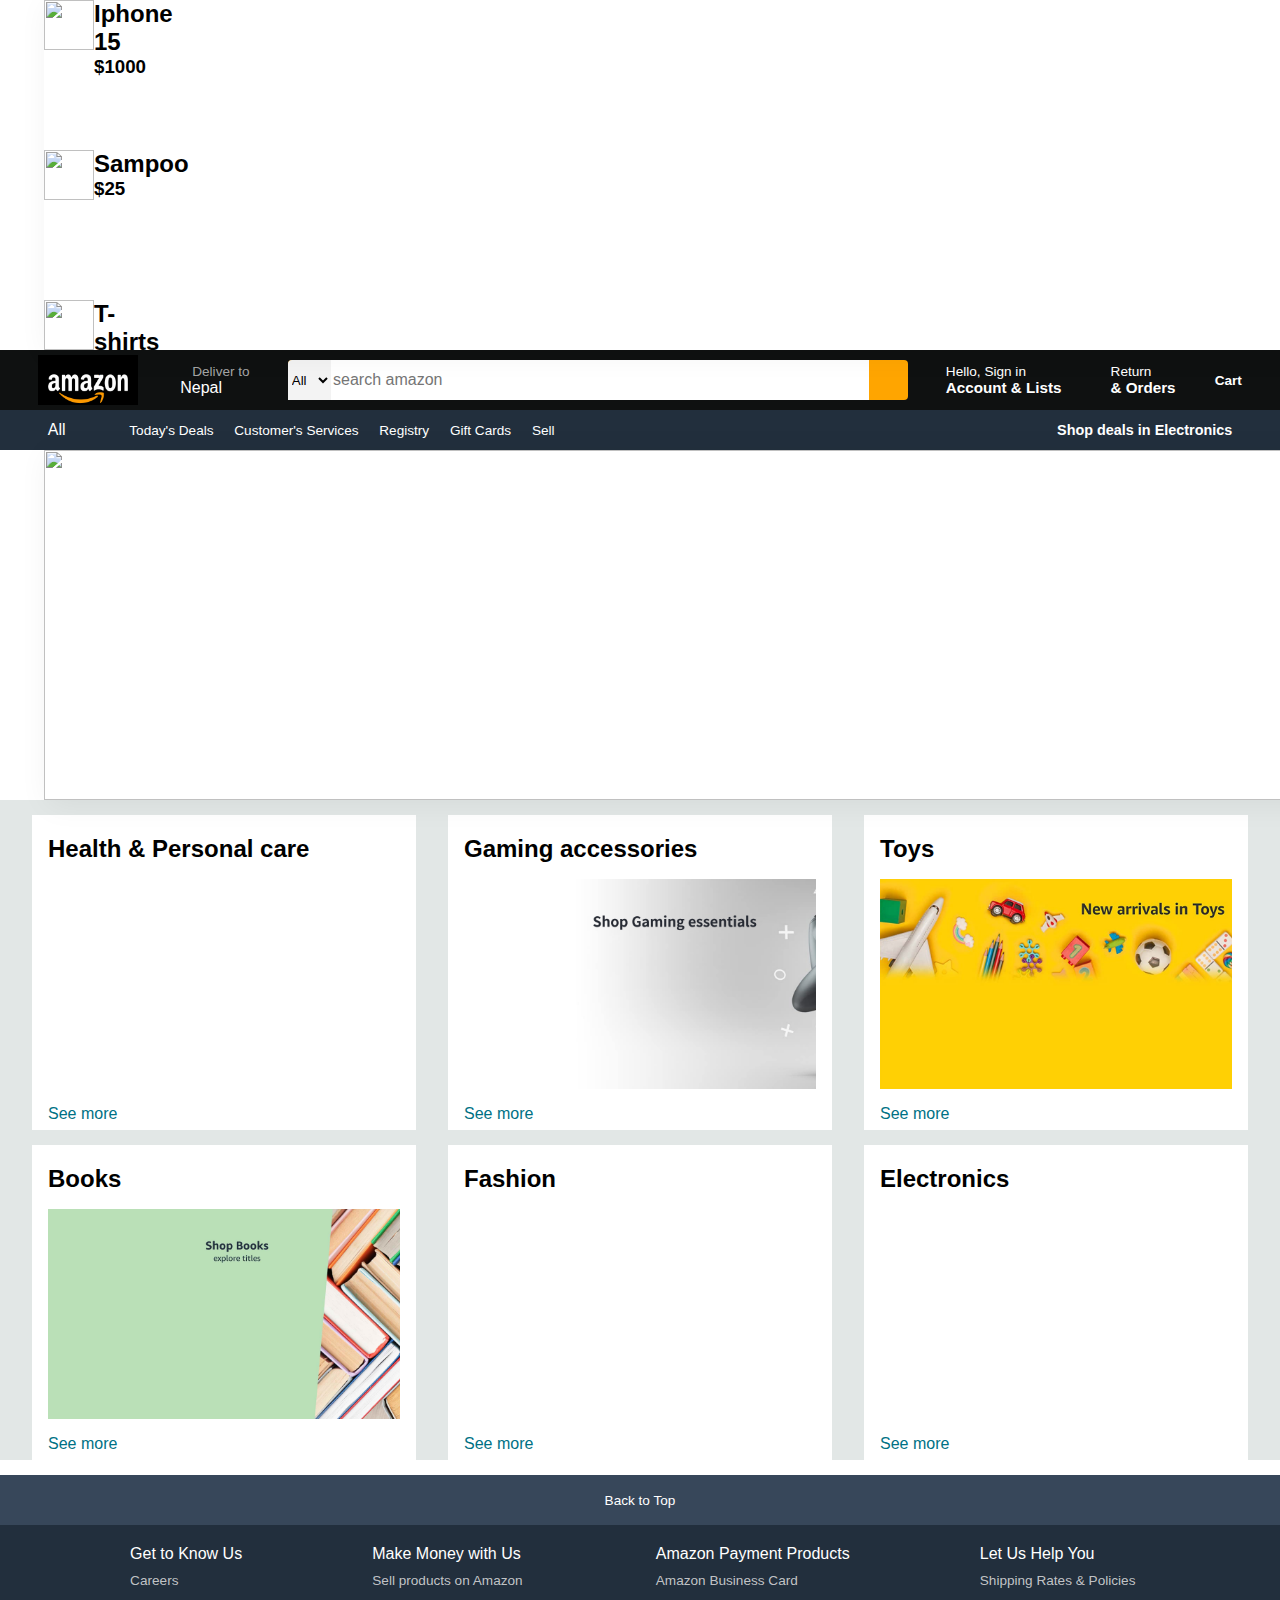
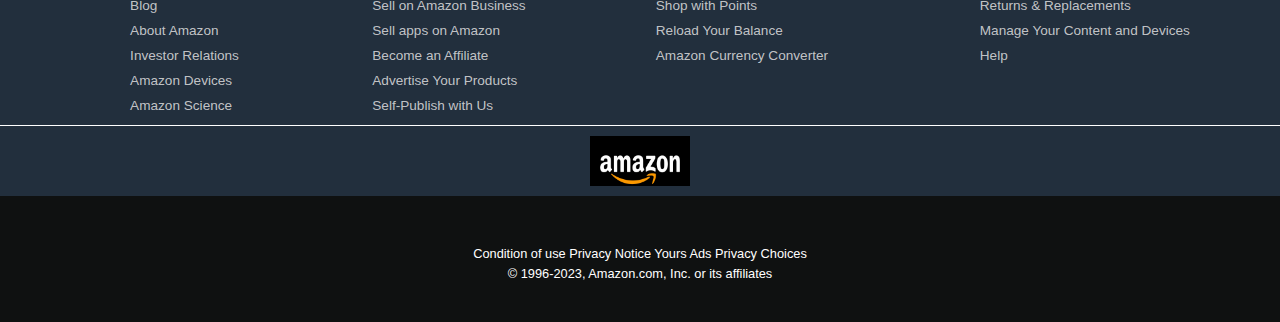
==== project2.html @ b980c2e7 "updated" ====
<html>
<head>
	<title> TRY</title>
	<link rel="stylesheet" href="https://cdnjs.cloudflare.com/ajax/libs/font-awesome/6.4.2/css/all.min.css" integrity="sha512-z3gLpd7yknf1YoNbCzqRKc4qyor8gaKU1qmn+CShxbuBusANI9QpRohGBreCFkKxLhei6S9CQXFEbbKuqLg0DA==" crossorigin="anonymous" referrerpolicy="no-referrer" />
	<link rel="stylesheet" href="style2.css">
</head>
<body>
	<div class="container">
<div class="product-list" id="product-list">

	<div class="product">
		<img src="D:\Project 69\box6.jpg">
		<div class="p-details">
			<h2>Iphone 15</h2>
			<h3>$1000</h3>
		</div>
	</div>

	<div class="product">
		<img src="D:\Project 69\box1.jpg">
		<div class="p-details">
			<h2>Sampoo</h2>
			<h3>$25</h3>
		</div>
	</div>

	<div class="product">
		<img src="D:\Project 69\box5.jpg">
		<div class="p-details">
			<h2>T-shirts</h2>
			<h3>$30</h3>
		</div>
	</div>
	<div class="product">
		<img src="D:\Project 69\box6.jpg">
		<div class="p-details">
			<h2>Iphone 15</h2>
			<h3>$1000</h3>
		</div>
	</div>
</div>
</div>
	<div class="sidebar">
		<div class="hdn-head">
			<h2>Hello, Sign in</h2>
		</div>
		<div class="hdn-content">
			<h3>Shop By Department</h3>
			<ul>
				<div>
					<li>Electronics</li><i class="fa-solid fa-angle-right"></i>
				</div>
				<div>
					<li>Gaming accessories</li><i class="fa-solid fa-angle-right"></i>
				</div>
				<div>
					<li>Toys</li><i class="fa-solid fa-angle-right"></i>
				</div>
				<div>
					<li>Books</li><i class="fa-solid fa-angle-right"></i>
				</div>
				<div>
					<li>Fashion</li><i class="fa-solid fa-angle-right"></i>
				</div>
				<div>
					<li>Health & Personal care</li><i class="fa-solid fa-angle-right"></i>
				</div>
			</ul>
			<div class="line"></div>
		</div>
		<div class="hdn-content">
			<h3>Program & Features</h3>
			<ul>
				<div>
					<li>Gift Card</li><i class="fa-solid fa-angle-right"></i>
				</div>
				<div>
					<li>Shop By Interest</li><i class="fa-solid fa-angle-right"></i>
				</div>
				<div>
					<li>International Shopping</li><i class="fa-solid fa-angle-right"></i>
				</div>
			</ul>
			<div class="line"></div>
		</div>
		<div class="hdn-content">
			<h3>Help & Setting</h3>
			<ul>
				<div>
					<li>Your Account</li><i class="fa-solid fa-angle-right"></i>
				</div>
				<div>
					<li>Gaming accessories</li><i class="fa-solid fa-angle-right"></i>
				</div>
				<div>
					<li>Toys</li><i class="fa-solid fa-angle-right"></i>
				</div>
				<div>
					<li>Customer Services</li><i class="fa-solid fa-angle-right"></i>
				</div>
				<div>
					<li>Sign in</li><i class="fa-solid fa-angle-right"></i>
				</div>
			</ul>
		</div>
	</div>
	<i class="fa-solid fa-xmark"></i>
	<div class="triangle"></div>
	<div class="hdn-sign">
		<div class="hdn-table">	
			<div>
				<h3>Yours Lists</h3>
				<ul>	
					<li>Create a lists</li>
					<li>Find a List or Registry</li>
				</ul>
			</div>
			<div class="hdn-line"></div>
				<div>
					<h3>Your account</h3>
					<ul>
						<li>Account</li>
						<li>Orders</li>
						<li>Recommendations</li>
						<li>Browsing History</li>
						<li>Watchlist</li>
						<li>Video Purchases & Rentals</li>
						<li>Kindle Unlimited</li>
						<li>Content & Devices</li>
						<li>Subscribe & Save Items</li>
						<li>Memberships & Subscriptions</li>
						<li>Music Library</li>

					</ul>
				</div>
		</div>
	</div>
	<div class="black"></div>
	<header>
		<div class="navbar">
			<div class="nav-logo border">
				<div class="logo">
				</div>
			</div>


			<div class="nav-address border">
				<p class="add-first">Deliver to</p>
				<div class="add-icon">
					<i class="fa-solid fa-location-dot"></i>
					<p class="add-second">Nepal</p>
				</div>
			</div>


			<div class="nav-search">
				<select class="search-select">
					<option>All</option>
				</select>
				<input placeholder="search amazon" class="search-input">
				<div class="search-icon">
				<i class="fa-solid fa-magnifying-glass"></i>
				</div>
			</div>


			<div class="nav-signin border">
				<p><span>Hello, Sign in</span></p>
				<div class="account">
					<p class="nav-second">Account & Lists</p><i class="fas fa-caret-down"></i>
				</div>
			</div>


			<div class="nav-return border">
				<p><span>Return</span></p>
					<p class="nav-second">& Orders</p>
			</div>


			<div class="nav-cart border">
				<i class="fa-solid fa-cart-shopping"></i>
				Cart
			</div>
		</div>




		<div class="pannel">
			<div class="pannel-all border">
				<div>
					<i class="fa-solid fa-bars"></i>
					All
				</div>
			</div>
			<div class="pannel-ops">
				<p class="border">Today's Deals</p>
				<p class="border">Customer's Services</p>
				<p class="border">Registry</p>
				<p class="border">Gift Cards</p>
				<p class="border">Sell</p>
			</div>
			<div class="pannel-deals border">
				Shop deals in Electronics
			</div>
		</div>
	</header>





	<section class="sec-1">
		<div class="container">
			<div class="slider">
				<div class="image-box">
					<div class="slide">
						<img src="D:\Project 69/hero section1.jpg">
					</div>
					<div class="slide">
						<img src="D:\Project 69/hero section2.jpg">
					</div>
					<div class="slide">
						<img src="D:\Project 69/hero section3.jpg">
					</div>
					<div class="slide">
						<img src="D:\Project 69/box1.jpg">
					</div>
				</div>
			</div>
		</div>
		
	</section>
	


	<div class="shop-section">
		<div class="box1 box">
			<div class="box-content">
				<h2>Health & Personal care</h2>
				<div class="box-img" style="background-image: url('box1.jpg');"></div>
				<p>See more</p>
			</div>
		</div>
		<div class="box2 box">
			<div class="box-content">
				<h2>Gaming accessories</h2>
				<div class="box-img" style="background-image: url('hero section1.jpg');"></div>
				<p>See more</p>
			</div>
		</div>
		<div class="box3 box">
			<div class="box-content">
				<h2>Toys</h2>
				<div class="box-img" style="background-image: url('hero section2.jpg');"></div>
				<p>See more</p>
			</div>
		</div>
		<div class="box4 box">
			<div class="box-content">
				<h2>Books</h2>
				<div class="box-img" style="background-image: url('hero section3.jpg');"></div>
				<p>See more</p>
			</div>
		</div>
		<div class="box5 box">
			<div class="box-content">
				<h2>Fashion</h2>
				<div class="box-img" style="background-image: url('box5.jpg');"></div>
				<p>See more</p>
			</div>
		</div>
		<div class="box6 box">
			<div class="box-content">
				<h2>Electronics</h2>
				<div class="box-img" style="background-image: url('box6.jpg');"></div>
				<p>See more</p>
			</div>
		</div>
	</div>




	<footer>
		<div class="backtop">
			Back to Top
		</div>
		<div class="foot-pannel2">
			<ul>
				<p>Get to Know Us</p>
				<a>Careers</a>
				<a>Blog</a>
				<a>About Amazon</a>
				<a>Investor Relations</a>
				<a>Amazon Devices</a>
				<a>Amazon Science</a>
			</ul>
			<ul>
				<p>Make Money with Us</p>
				<a>Sell products on Amazon</a>
				<a>Sell on Amazon Business</a>
				<a>Sell apps on Amazon</a>
				<a>Become an Affiliate</a>
				<a>Advertise Your Products</a>
				<a>Self-Publish with Us</a>
			</ul>
			<ul>
				<p>Amazon Payment Products</p>
				<a>Amazon Business Card</a>
				<a>Shop with Points</a>
				<a>Reload Your Balance</a>
				<a>Amazon Currency Converter</a>
			</ul>
			<ul>
				<p>Let Us Help You</p>
				<a>Shipping Rates & Policies</a>
				<a>Returns & Replacements</a>
				<a>Manage Your Content and Devices</a>
				<a>Help</a>
			</ul>
		</div>
		<div class="foot-pannel3">
			<div class="logo"></div>
		</div>
		<div class="foot-pannel4">
			<div class="pages">
				<a>Condition of use</a>
				<a>Privacy Notice</a>
				<a>Yours Ads Privacy Choices</a>
			</div>
			<div class="copyright">
				© 1996-2023, Amazon.com, Inc. or its affiliates
			</div>
		</div>
	</footer>
	<script src="./apps2.js"></script>
</body>
</html>
---- style2.css ----
/**first row**/
/**first box**/
*{
	margin: 0;
	font-family: Arial;
	border: border-box;
}
.navbar{
	height: 60px;
	background-color: #0f1111;
	color: white;
	display: flex;
	align-items: center;
	justify-content: space-evenly;
}
.nav-logo{
	height: 50px;
	width: 100px;
}
.logo{
	background-image: url("Amazon-Logo.jpg");
	background-size: cover;
	height: 50px;
	width: 100px;
}
.border{
	border: 1.5px solid transparent;
}
.border:hover{
	border: 1.33px solid white;
}


/**second box**/
.add-icon{
	display: flex;
	align:center;
	cursor: pointer;
}
.add-first{
	color: #cccc;
	font-size: 0.85rem;
	margin-left: 15px;
}
.add-second{
	font-size: 1rem;
	margin-left: 3px;
}


/**third box*/
.nav-search{
	display: flex;
	justify-content: space-evenly;
	background-color: orange;
	width: 620px;
	height: 40px;
	border-radius: 4px;
}
.nav-search:hover{
	border: 2px solid orange;
}
.search-select{
	border-top-left-radius: 4px;
	border-buttom-left-radius: 4px;
	background-color: #f3f3f3;
	width: 50px;
	border: none;
	cursor: pointer;
}
.search-input{
	width: 100%;
	font-size: 1rem;
	border: none;
}
.search-icon{
	width: 45px;
	display: flex;
	justify-content: center;
	align-items: center;
	font-size: 1.2rem;
	border-top-right-radius: 4px;
	border-buttom-right-radius: 4px;\
	color: #0f1111;
}

/**forth box and fifth box**/
span{
	font-size: 0.85rem;
	cursor: pointer;
}
.account{
	display: flex;
	cursor: pointer;
}
.fa-caret-down{
	margin-left: 10px;
}
.nav-second{
	font-size: 0.95rem;
	font-weight: 700;
	cursor: pointer;
}

/**sixth box**/
.nav-cart i{
	font-size: 30px;
}
.nav-cart{
	font-size: 0.85rem;
	font-weight: 700;
	cursor: pointer;
}


/**second row**/
.pannel{
	height: 40px;
	background-color: #222f3d;
	display: flex;
	color: white;
	align-items: center;
	justify-content: space-evenly;
}
/**first box**/
.pannel-all{
	cursor: pointer;
}
/**second box**/
.pannel-ops p{
	display: inline;
	margin-left: 15px;
	cursor: pointer;
}
.pannel-ops{
	width: 70%;
	font-size: 0.85rem;
}
/**third box**/
.pannel-deals{
	font-size: 0.9rem;
	font-weight: 700;
	cursor: pointer;
}


/**third row**/

.sec-1{
	position: relative;
	width: 100%;
	height: 350px;
	box-sizing: border-box;
}
.slide img{
	width: 1360px;
	height: 350px;
}
.container{
	position: relative;
	width: 100%;
	height: 350px;
}
.slider{
	width: 100%;
	overflow: hidden;
	position: relative;
	height: 350px;
}
.image-box{
	display: flex;
	position: absolute;
	animation: carousel 15s alternate infinite;
}
@keyframes carousel{
	0%{
		left: 0%;
	}
	20%{
		left: 0%;
	}
	24%{
		left: -1360px;
	}
	50%{
		left: -1360px;
	}
	54%{
		left: calc(-1360*2px);
	}
	80%{
		left: calc(-1360*2px);
	}
	84%{
		left: calc(-1360*3px);
	}
	100%{
		left: calc(-1360*3px);
	}
}

/**boxes**/
.shop-section{
	display: flex;
	flex-wrap: wrap;
	justify-content: space-evenly;
	background-color: #e2e7e6;
}
.box{
	height: 280px;
	width: 30%;
	background-color: white;
	padding: 20px 0px 15px;
	margin-top: 15px;
}

/**box1**/
.box-img{
	height: 210px;
	background-size: cover;
	background-repeat: no-repeat;
	margin-top: 1rem;
	margin-bottom: 1rem;
	cursor: pointer;
}
.box-content{
	margin-left: 1rem;
	margin-right: 1rem;
	cursor: pointer;
}
.box-content p{
	color: #007185;
}


/**footer**/
footer{
	margin-top: 15px;
}
.backtop{
	background-color: #37475a;
	color: white;
	height: 50px;
	display: flex;
	justify-content: center;
	align-items: center;
	font-size: 0.85rem;
	cursor: pointer;
}
.foot-pannel2{
	background-color: #222f3d;
	color: white;
	height: 200px;
	display: flex;
	justify-content: space-evenly;
}
ul{
	margin-top: 20px;
}
ul a{
	display: block;
	font-size: 0.85rem;
	margin-top: 10px;
	color: #dddd;
}
.foot-pannel3{
	background-color: #222f3d;
	color: white;
	border-top: 0.5px solid white;
	height: 70px;
	display: flex;
	justify-content: center;
	align-items: center;
}
.foot-pannel4{
	background-color: #0f1111;
	color: white;
	height: 76px;
	padding: 25px;
	font-size: 0.8rem;
	text-align: center;
}
.pages{
	padding-top: 25px;
}
.copyright{
	padding-top: 5px;
}



/**Side Bar**/
.sidebar{
	background-color: white;
	width: 300px;
	height: 100%;
	transform: translatex(-390px);
	transition: all 0.5s;
	height: 100%;
	position: absolute;
	z-index: 101;
	overflow-y: scroll;
	box-shadow: 2px 2px 30px black;
}
.hdn-head{
	background-color: #232f3e;
	height: 60px;
	width: 100%;
	color: white;
	text-align: center;
}
.hdn-head h2{
	line-height: 60px;
}
.hdn-content h3{
	padding: 20px 25px;
	color: rgb(39, 39, 39);
}
.hdn-content ul div{
	display: flex;
	cursor: pointer;
	transition: all 0.2s;
	font-size: 14px;
	color: rgb(70, 70, 70);
	padding: 15px 25px;
	justify-content: space-bettween;
}
.line{
	border-top: 0.5px solid black;
}
.fa-xmark{
	top: 20px;
	left: 310px;
	position: absolute;
	font-size: 30px;
	z-index: 101;
	display: none;
	cursor: pointer;
	color: white;
}
.fa-angle-right{
	color: rgb(27, 27, 27);
}
.hdn-content ul div:hover{
	background-color: rgb(230, 227, 227);
}
.hdn-content ul{
	list-style-type: none;
	padding-bottom: absolute;
}
.black{
	position: absolute;
	width: 0%;
	height: 100%;
	background-color: rgba(0, 0, 0, 0.7);
}
.black.active{
	width: 100%;
	z-index: 100;
}
.black.active-1{
	top: 70px;
	width: 100%;
	z-index: 99;
}
.sidebar.active{
	transform: translatex(0);
}
.fa-xmark.active{
	display: block;
}
.hdn-sign.active{
	display: block;
}
.triangle.active{
	display: block;
}







/**Account bar**/
.triangle{
	position: absolute;
	z-index: 101;
	right: 258px;
	top: 42px;
	display: none;
	background-color: transparent;
	width: 0px;
	height: 0px;
	transition: all 2s;
	border: 12px solid blue;
	border-color: transparent transparent white transparent;
}
.hdn-sign{
	position: absolute;
	z-index: 101;
	transition: all 2s;
	width: 500px;
	height: 350px;
	display: none;
	top: 65px;
	right: 80px;
	background-color: white;
	border-radius: 5px;
}
.hdn-table{
	display: flex;
	justify-content: space-around;
	padding: 20px 0;
}
.hdn-table h3{
	font-size: 16px;
	padding: 10px 0;
}
.hdn-table li{
	list-style-type: none;
	color: rgb(84, 84, 84);
	font-size: 13px;
	padding: 5px 0;
	cursor: pointer;
}
.hdn-line{
	width: 0.5px;
	color: black;
	background-color: rgb(190, 190, 190);
	height: 320px;
}



.stop-scroll{
	overflow: hidden;
	height: 100%;

}
.container{
	background-color: #fff;
	box-shadow: 4px 4px 30px rgba(0, 0, 0, 0.06);
	margin-left: 44px;
}
.product{
	width: 50px;
	height: 150px;
	display: flex;
	cursor: pointer;
	padding-bottom: 0px;
	padding-top: 0px;
}
.product img{
	height: 50px;
	width: 50px;
}
.product p-details{

}
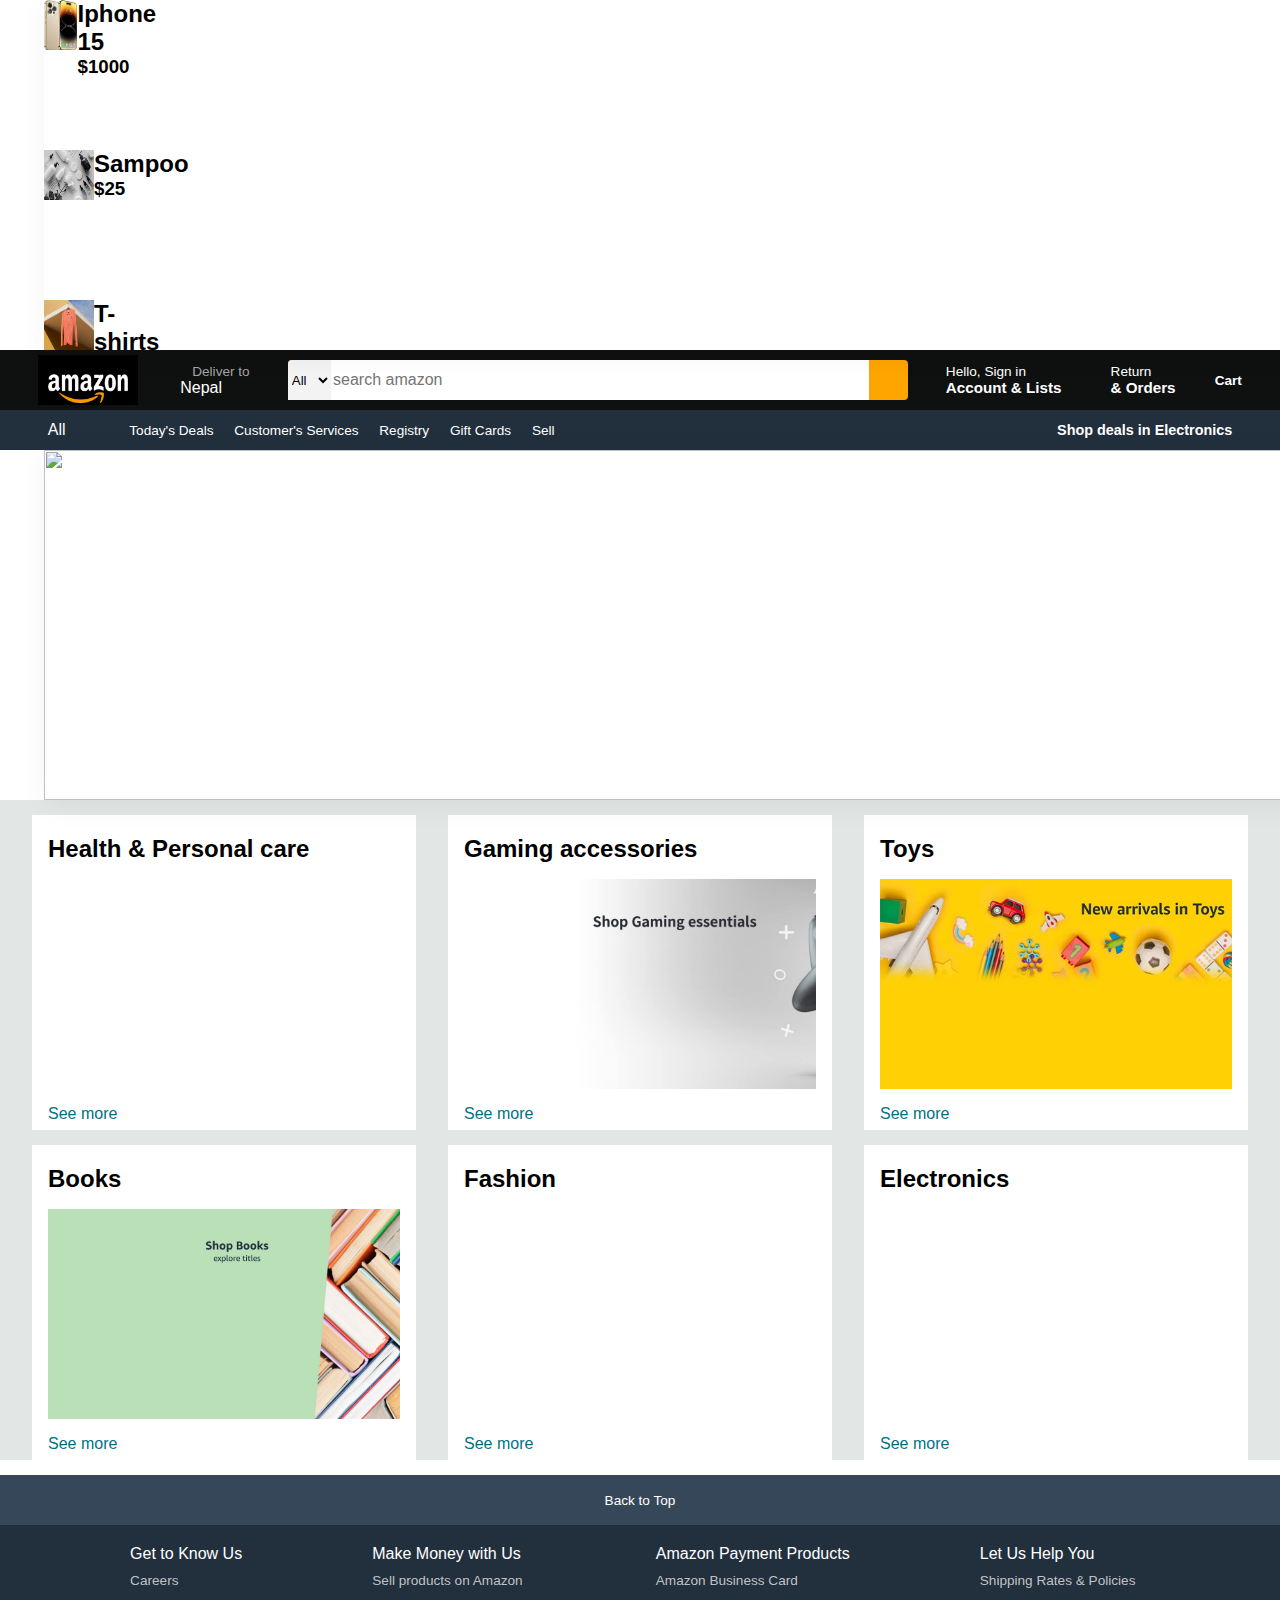
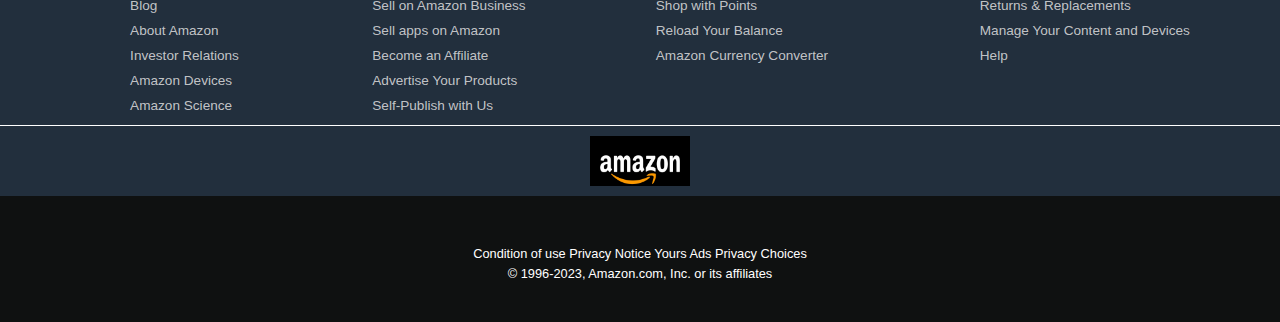
==== commit c5c23a27: ":)" ====
--- a/project2.html
+++ b/project2.html
@@ -9,7 +9,7 @@
 <div class="product-list" id="product-list">
 
 	<div class="product">
-		<img src="D:\Project 69\box6.jpg">
+		<img src="box 6.jpg">
 		<div class="p-details">
 			<h2>Iphone 15</h2>
 			<h3>$1000</h3>
@@ -17,7 +17,7 @@
 	</div>
 
 	<div class="product">
-		<img src="D:\Project 69\box1.jpg">
+		<img src="box 1.jpg">
 		<div class="p-details">
 			<h2>Sampoo</h2>
 			<h3>$25</h3>
@@ -25,14 +25,14 @@
 	</div>
 
 	<div class="product">
-		<img src="D:\Project 69\box5.jpg">
+		<img src="box 5.jpg">
 		<div class="p-details">
 			<h2>T-shirts</h2>
 			<h3>$30</h3>
 		</div>
 	</div>
 	<div class="product">
-		<img src="D:\Project 69\box6.jpg">
+		<img src="box 6.jpg">
 		<div class="p-details">
 			<h2>Iphone 15</h2>
 			<h3>$1000</h3>
